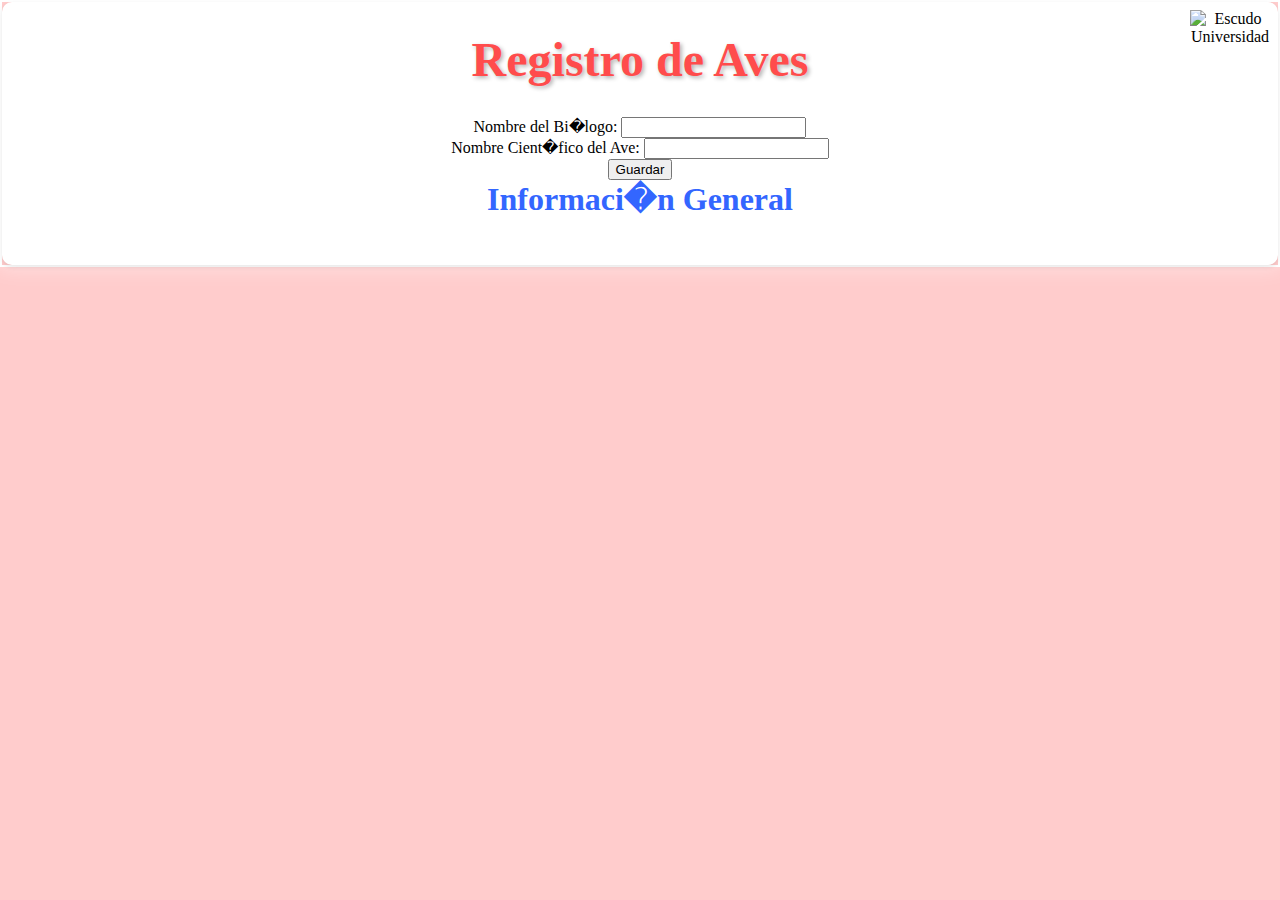
==== FrontEnciclopediaAves/src/main/webapp/RegistroAves.html @ 25899611 "Avance" ====
<!DOCTYPE html>
<html>
<head>
<title>Registro de Aves</title>
<link rel="stylesheet" href="styles2.css">
<meta name="viewport" content="width=device-width, initial-scale=1.0">
</head>
<body>
	<div class="container">

		<header>
			<h1>Registro de Aves</h1>

			<img
				src="https://seeklogo.com/images/U/universidad-el-bosque-logo-A837187DAB-seeklogo.com.png"
				alt="Escudo Universidad" class="escudo-universidad">
		</header>
		<form id="bird-form">
			<div>
				<label for="nombre-biologo">Nombre del Bi�logo:</label> <input
					type="text" id="nombre-biologo" required>
			</div>
			<div>
				<label for="nombre-cientifico">Nombre Cient�fico del Ave:</label> <input
					type="text" id="nombre-cientifico" required>
			</div>
		
			<button type="submit">Guardar</button>
		</form>

		<div id="info-general">
			<h2>Informaci�n General</h2>
			<div id="nombre-biologo-info"></div>
			<div id="nombre-cientifico-info"></div>
			<div id="descripcion-info"></div>
		</div>
	</div>

	<script src="https://code.jquery.com/jquery-3.6.0.min.js"></script>
	
</body>
</html>
---- FrontEnciclopediaAves/src/main/webapp/styles2.css ----
body {
  font-family: 'Comic Sans MS', cursive;
  background-color: #FFCCCC;
  margin: 0;
  padding: 0;
  box-shadow: 0 0 20px rgba(255, 255, 255, 0.5);
  border: 2px solid #FFFFFF;
}

.neon-border {
  box-shadow: 0 0 20px rgba(255, 255, 255, 0.8), 0 0 30px rgba(255, 255, 255, 0.6), 0 0 40px rgba(255, 255, 255, 0.4), 0 0 50px rgba(255, 255, 255, 0.2);
}


@keyframes fadeIn {
  0% {
    opacity: 0;
  }
  100% {
    opacity: 1;
  }
}

header {
  text-align: center;
  margin-bottom: 20px;
}

nav {
  margin-bottom: 20px;
}

#menu {
  display: none;
}

section {
  padding: 20px;
  border-radius: 10px;
  box-shadow: 0 2px 5px rgba(0, 0, 0, 0.1);
  margin-bottom: 20px;
  animation: slideUp 1s ease-in-out;
  background-color: #FFEEEE;
}

@keyframes slideUp {
  0% {
    transform: translateY(20px);
    opacity: 0;
  }
  100% {
    transform: translateY(0);
    opacity: 1;
  }
}

h1 {
  color: #FF4C4C;
  font-size: 48px;
  margin: 0;
  padding: 10px 0;
  text-shadow: 2px 2px 4px rgba(0, 0, 0, 0.3);
}

h2 {
  color: #3366FF;
  font-size: 32px;
  margin-top: 0;
}

p {
  line-height: 1.5;
}

footer {
  text-align: center;
  color: #777;
  font-size: 14px;
}

#desplegar {
  background-color: #FF4C4C;
  color: #FFFFFF;
  font-size: 16px;
  padding: 10px 20px;
  border: none;
  border-radius: 5px;
  cursor: pointer;
  transition: background-color 0.3s ease;
}

#desplegar:hover {
  background-color: #FF6666;
}

#desplegar:focus {
  outline: none;
}
.escudo-universidad {
  position: absolute;
  top: 10px;
  right: 10px;
  width: 80px;
}

.btn {
	background-color: #f2f2f2;
	color: #333;
	padding: 20px;
	margin: 10px;
	border: 10px;
	border-radius: 4px;
	text-decoration: none;
	
}
.container {
  text-align: center;
  padding: 20px;
  border-radius: 10px;
  box-shadow: 0 2px 5px rgba(0, 0, 0, 0.1);
  background-color: #FFFFFF;
}

    .box {
      display: inline-block;
      margin: 10px;
      padding: 10px;
      border: 1px solid black;
    }

    .image {
      width: 300px;
      height: 200px;
      border: 5px solid pink;
    }

    .info-container {
      margin-top: 10px;
    }

    .info-text {
      font-family: 'Comic Sans MS', cursive;
      font-size: 16px;
    }
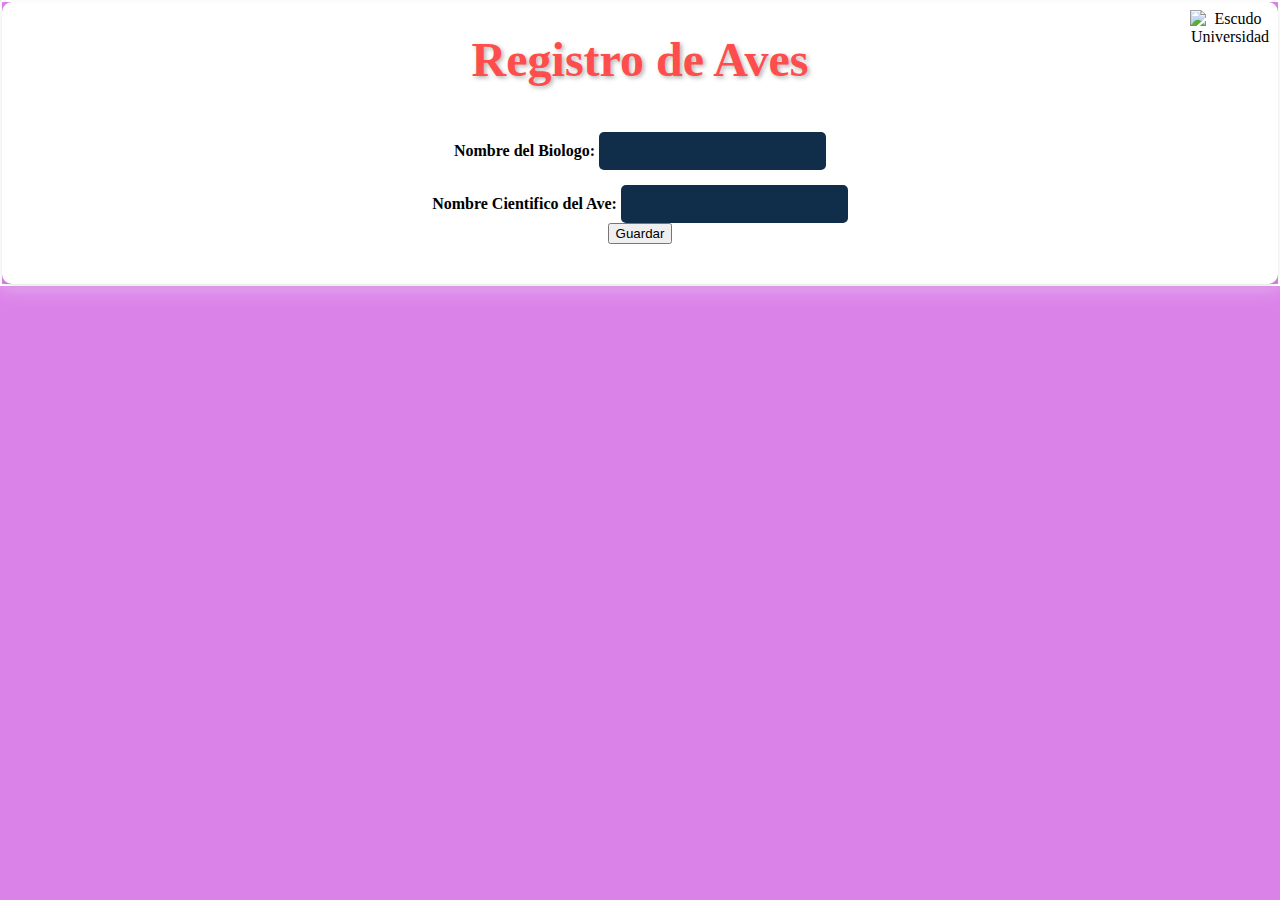
==== commit 58607b6f: "Subiendo Proyecto final de progrmacion carpeta" ====
--- a/FrontEnciclopediaAves/src/main/webapp/RegistroAves.html
+++ b/FrontEnciclopediaAves/src/main/webapp/RegistroAves.html
@@ -2,8 +2,9 @@
 <html>
 <head>
 <title>Registro de Aves</title>
-<link rel="stylesheet" href="styles2.css">
+<link rel="stylesheet" href="login.css">
 <meta name="viewport" content="width=device-width, initial-scale=1.0">
+<script type="text/javascript" src="scriptAves.js"></script>
 </head>
 <body>
 	<div class="container">
@@ -15,28 +16,23 @@
 				src="https://seeklogo.com/images/U/universidad-el-bosque-logo-A837187DAB-seeklogo.com.png"
 				alt="Escudo Universidad" class="escudo-universidad">
 		</header>
-		<form id="bird-form">
+		<form class="Buscador" class="Buscador" id="ayudadios" method="post">
 			<div>
-				<label for="nombre-biologo">Nombre del Bi�logo:</label> <input
+				<label for="nombre-biologo">Nombre del Biologo:</label> <input
 					type="text" id="nombre-biologo" required>
 			</div>
 			<div>
-				<label for="nombre-cientifico">Nombre Cient�fico del Ave:</label> <input
-					type="text" id="nombre-cientifico" required>
+				<label for="nombre-cientifico">Nombre Cientifico del Ave:</label>
+				<input type="text" id="nombre-cientifico" required>
 			</div>
-		
+
 			<button type="submit">Guardar</button>
 		</form>
 
-		<div id="info-general">
-			<h2>Informaci�n General</h2>
-			<div id="nombre-biologo-info"></div>
-			<div id="nombre-cientifico-info"></div>
-			<div id="descripcion-info"></div>
-		</div>
-	</div>
+    </div>
+
 
 	<script src="https://code.jquery.com/jquery-3.6.0.min.js"></script>
-	
+	<script type="text/javascript" src="scriptAves.js"></script>
 </body>
 </html>--- a/FrontEnciclopediaAves/src/main/webapp/login.css
+++ b/FrontEnciclopediaAves/src/main/webapp/login.css
@@ -0,0 +1,180 @@
+body {
+  font-family: 'Comic Sans MS', cursive;
+  background-color: #db82e9;
+  margin: 0;
+  padding: 0;
+  box-shadow: 0 0 20px rgba(255, 255, 255, 0.5);
+  border: 2px solid #FFFFFF;
+}
+
+.neon-border {
+  box-shadow: 0 0 20px rgba(255, 255, 255, 0.8), 0 0 30px rgba(255, 255, 255, 0.6), 0 0 40px rgba(255, 255, 255, 0.4), 0 0 50px rgba(255, 255, 255, 0.2);
+}
+
+@keyframes fadeIn {
+  0% {
+    opacity: 0;
+  }
+  100% {
+    opacity: 1;
+  }
+}
+
+header {
+  text-align: center;
+  margin-bottom: 20px;
+}
+
+nav {
+  margin-bottom: 20px;
+}
+
+#menu {
+  display: none;
+}
+
+section {
+  padding: 20px;
+  border-radius: 10px;
+  box-shadow: 0 2px 5px rgba(0, 0, 0, 0.1);
+  margin-bottom: 20px;
+  animation: slideUp 1s ease-in-out;
+  background-color: #FFEEEE;
+}
+
+@keyframes slideUp {
+  0% {
+    transform: translateY(20px);
+    opacity: 0;
+  }
+  100% {
+    transform: translateY(0);
+    opacity: 1;
+  }
+}
+
+h1 {
+  color: #FF4C4C;
+  font-size: 48px;
+  margin: 0;
+  padding: 10px 0;
+  text-shadow: 2px 2px 4px rgba(0, 0, 0, 0.3);
+}
+
+h2 {
+  color: #3366FF;
+  font-size: 32px;
+  margin-top: 0;
+}
+
+p {
+  line-height: 1.5;
+}
+
+footer {
+  text-align: center;
+  color: #777;
+  font-size: 14px;
+}
+
+.escudo-universidad {
+  position: absolute;
+  top: 10px;
+  right: 10px;
+  width: 80px;
+}
+
+.btn {
+  background-color: #f2f2f2;
+  color: #333;
+  padding: 20px;
+  margin: 10px;
+  border: 10px;
+  border-radius: 4px;
+  text-decoration: none;
+}
+
+.container {
+  text-align: center;
+  padding: 20px;
+  border-radius: 10px;
+  box-shadow: 0 2px 5px rgba(0, 0, 0, 0.1);
+  background-color: #FFFFFF;
+}
+
+.box {
+  display: inline-block;
+  margin: 10px;
+  padding: 10px;
+  border: 1px solid black;
+  border-radius: 5px;
+  background-color: #f2f2f2;
+  box-shadow: 0 2px 5px rgba(0, 0, 0, 0.1);
+}
+
+.image {
+  width: 300px;
+  height: 200px;
+  border: 5px solid pink;
+}
+
+.info-container {
+  margin-top: 10px;
+}
+
+.info-text {
+  font-family: 'Comic Sans MS', cursive;
+  font-size: 16px;
+}
+
+.form-container {
+  display: flex;
+  justify-content: space-between;
+}
+
+.form-box {
+  flex-basis: 45%;
+}
+
+form {
+  margin-bottom: 20px;
+}
+
+label {
+  font-weight: bold;
+}
+
+input[type="text"],
+input[type="number"],
+input[type="password"] {
+  background-color: #102e4a;
+  border: none;
+  border-radius: 5px;
+  margin-top: 15px;
+  padding: 10px;
+  color: #fff;
+  font-size: 16px;
+  box-shadow: 0 0 5px rgba(255, 255, 255, 0.6);
+}
+
+input[type="text"]:focus,
+input[type="number"]:focus,
+input[type="password"]:focus {
+  outline: none;
+  box-shadow: 0 0 10px #fff, 0 0 20px #fff, 0 0 30px #fff, 0 0 40px #ff6aff, 0 0 70px #ff6aff, 0 0 80px #ff6aff, 0 0 100px #ff6aff;
+}
+
+input[type="submit"] {
+  background-color: #ff6aff;
+  color: #fff;
+  font-size: 16px;
+  padding: 10px 20px;
+  border: none;
+  border-radius: 5px;
+  cursor: pointer;
+  transition: background-color 0.3s ease;
+}
+
+input[type="submit"]:hover {
+  background-color: #ff4c4c;
+}
